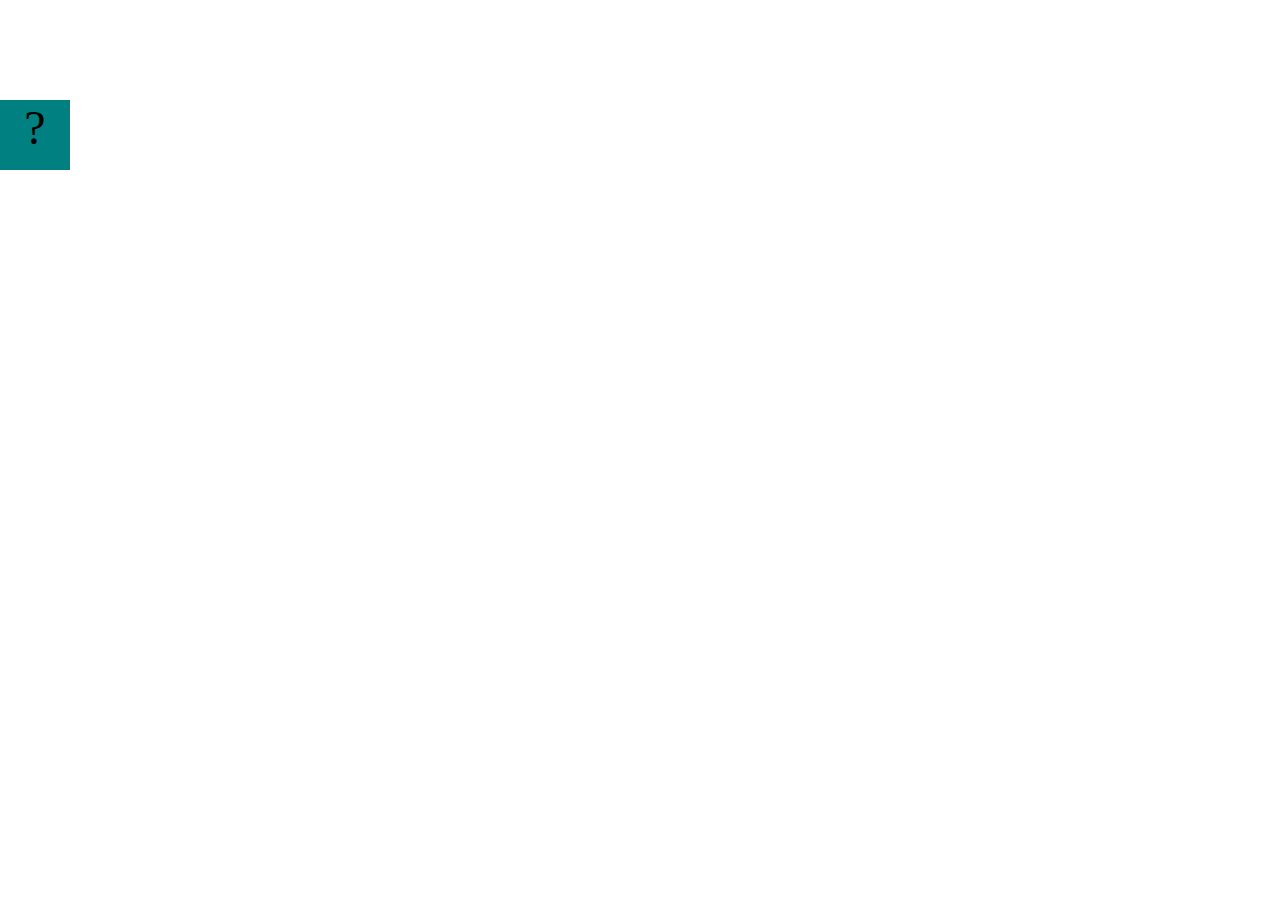
==== projects/bouncing-box/index.html @ ff19e2cb "Initial commit" ====
<!DOCTYPE html>
<html>

<head>
	<meta charset="utf-8">
	<title>Bouncing Box</title>
	<script src="jquery.min.js"></script>
	<style>
		.box {
			width: 70px;
			height: 70px;
			background-color: teal;
			font-size: 300%;
			text-align: center;
			user-select: none;
			display: block;
			position: absolute;
			top: 100px;
			/* Change me! */
			left: 0px;
		}

		.board {
			height: 100vh;
		}
	</style>
	<!-- 	<script src="//cdnjs.cloudflare.com/ajax/libs/jquery/2.1.1/jquery.min.js"></script> -->

</head>

<body class="board">
	<!-- HTML for the box -->
	<div class="box">?</div>

	<script>
		(function () {
			'use strict'
			/* global jQuery */

			//////////////////////////////////////////////////////////////////
			/////////////////// SETUP DO NOT DELETE //////////////////////////
			//////////////////////////////////////////////////////////////////

			var box = jQuery('.box');	// reference to the HTML .box element
			var board = jQuery('.board');	// reference to the HTML .board element
			var boardWidth = board.width();	// the maximum X-Coordinate of the screen

			// Every 50 milliseconds, call the update Function (see below)
			setInterval(update, 50);

			// Every time the box is clicked, call the handleBoxClick Function (see below)
			box.on('click', handleBoxClick);

			// moves the Box to a new position on the screen along the X-Axis
			function moveBoxTo(newPositionX) {
				box.css("left", newPositionX);
			}

			// changes the text displayed on the Box
			function changeBoxText(newText) {
				box.text(newText);
			}

			//////////////////////////////////////////////////////////////////
			/////////////////// YOUR CODE BELOW HERE /////////////////////////
			//////////////////////////////////////////////////////////////////

			// TODO 2 - Variable declarations 



			/* 
			This Function will be called 20 times/second. Each time it is called,
			it should move the Box to a new location. If the box drifts off the screen
			turn it around! 
			*/
			function update() {


			};

			/* 
			This Function will be called each time the box is clicked. Each time it is called,
			it should increase the points total, increase the speed, and move the box to
			the left side of the screen.
			*/
			function handleBoxClick() {


			};





		})();
	</script>
</body>

</html>
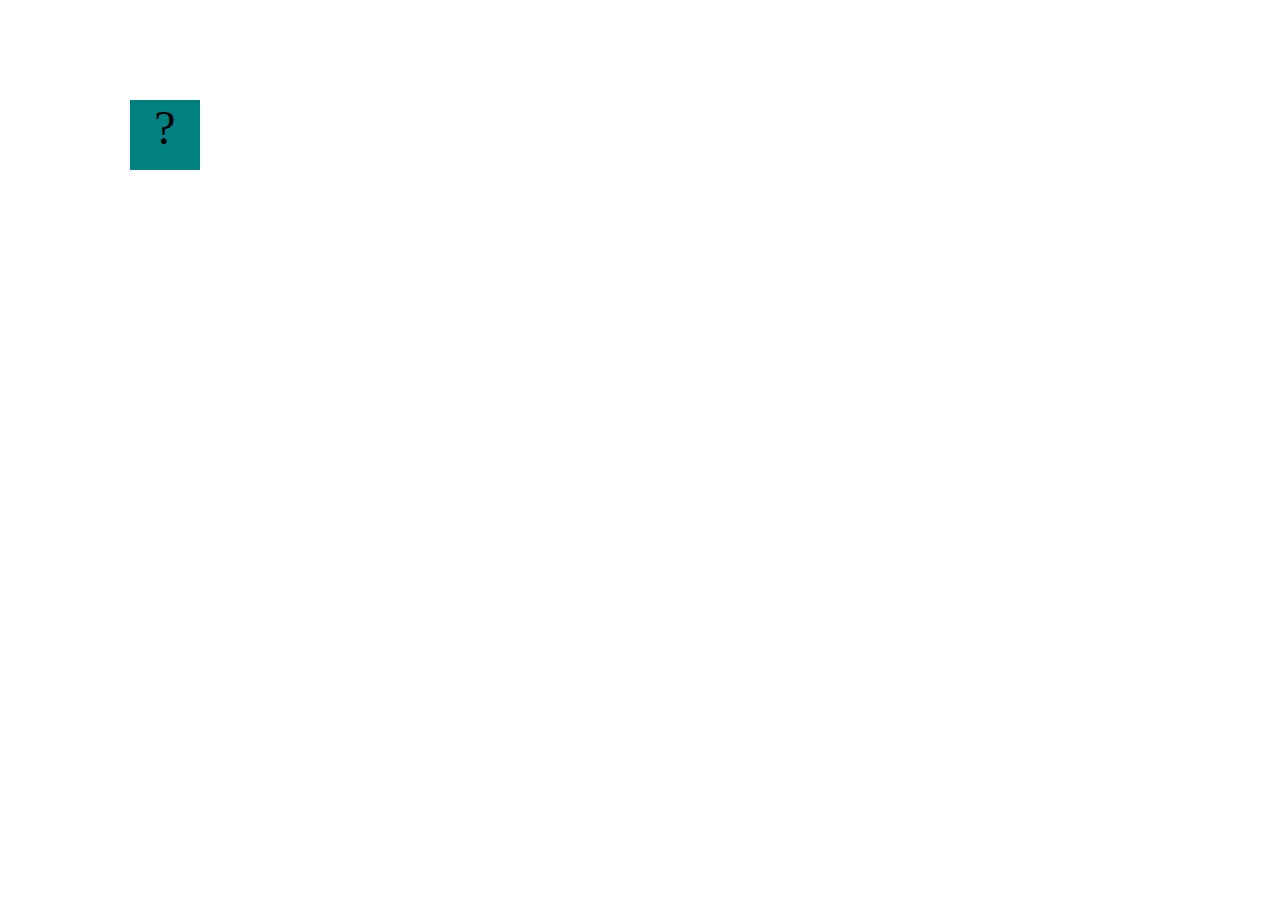
==== commit 4189c6ab: "adding to code" ====
--- a/projects/bouncing-box/index.html
+++ b/projects/bouncing-box/index.html
@@ -66,16 +66,18 @@
 			//////////////////////////////////////////////////////////////////
 
 			// TODO 2 - Variable declarations 
-
-
-
+			var positionX = 0;
+			var points = 0;
+			var speed = 10;
 			/* 
 			This Function will be called 20 times/second. Each time it is called,
 			it should move the Box to a new location. If the box drifts off the screen
 			turn it around! 
 			*/
 			function update() {
-
+				// code to increase positionX by 10
+				positionX = positionX + speed;
+				moveBoxTo(positionX);
 
 			};
 
@@ -85,8 +87,14 @@
 			the left side of the screen.
 			*/
 			function handleBoxClick() {
-
-
+				changeBoxText(points)
+				// increase points
+				points++;
+				changeBoxText(points)
+				//make box faster
+				points + 3;
+				//repositon box to left side
+				positionX = 0;
 			};
 
 
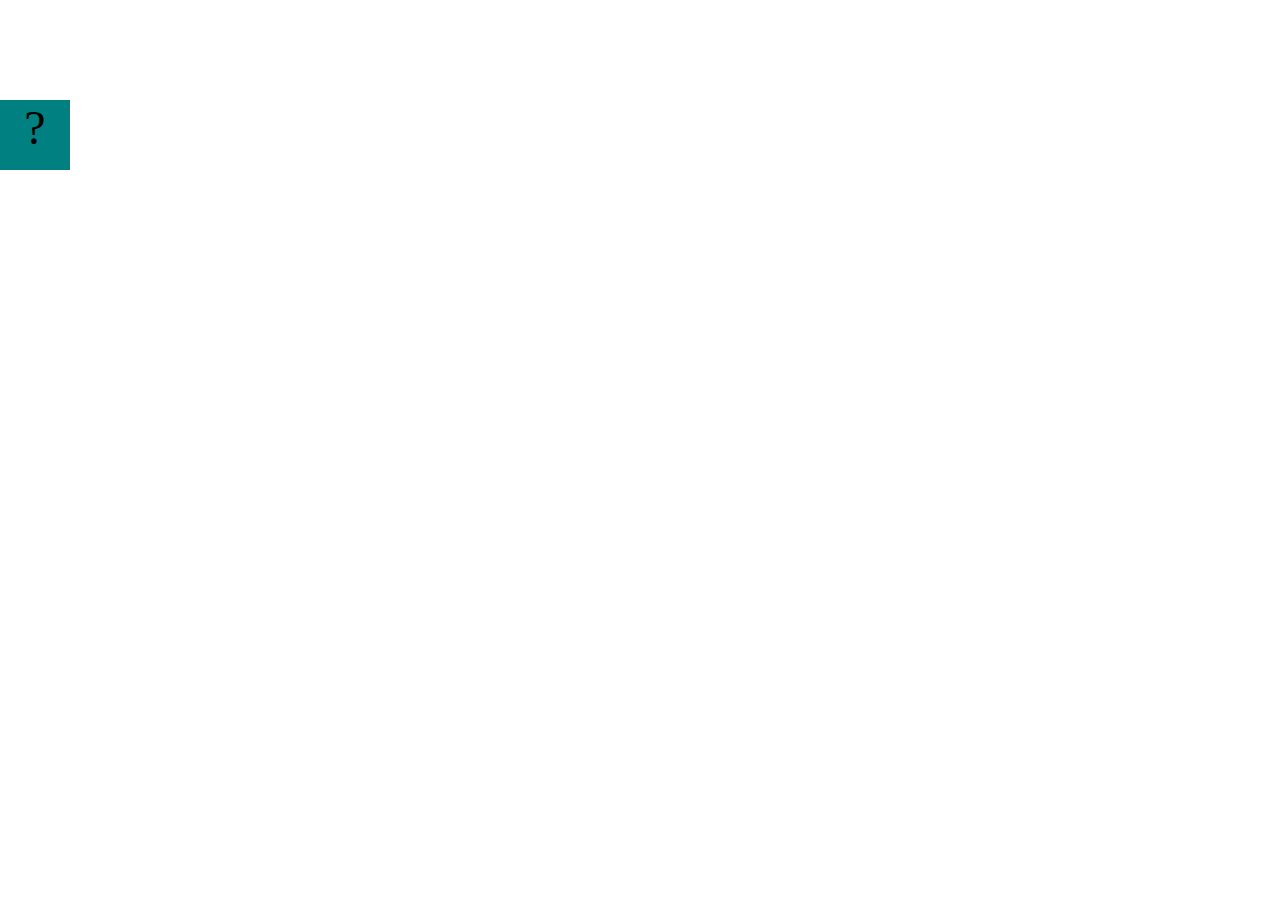
==== commit be804ce3: "completed circularity project" ====
--- a/projects/bouncing-box/index.html
+++ b/projects/bouncing-box/index.html
@@ -78,21 +78,20 @@
 				// code to increase positionX by 10
 				positionX = positionX + speed;
 				moveBoxTo(positionX);
-
-			};
-
+				
 			/* 
 			This Function will be called each time the box is clicked. Each time it is called,
 			it should increase the points total, increase the speed, and move the box to
 			the left side of the screen.
 			*/
 			function handleBoxClick() {
-				changeBoxText(points)
+				positionX = 10;
+				changeBoxText(1)
 				// increase points
 				points++;
 				changeBoxText(points)
 				//make box faster
-				points + 3;
+				speed + 3;
 				//repositon box to left side
 				positionX = 0;
 			};
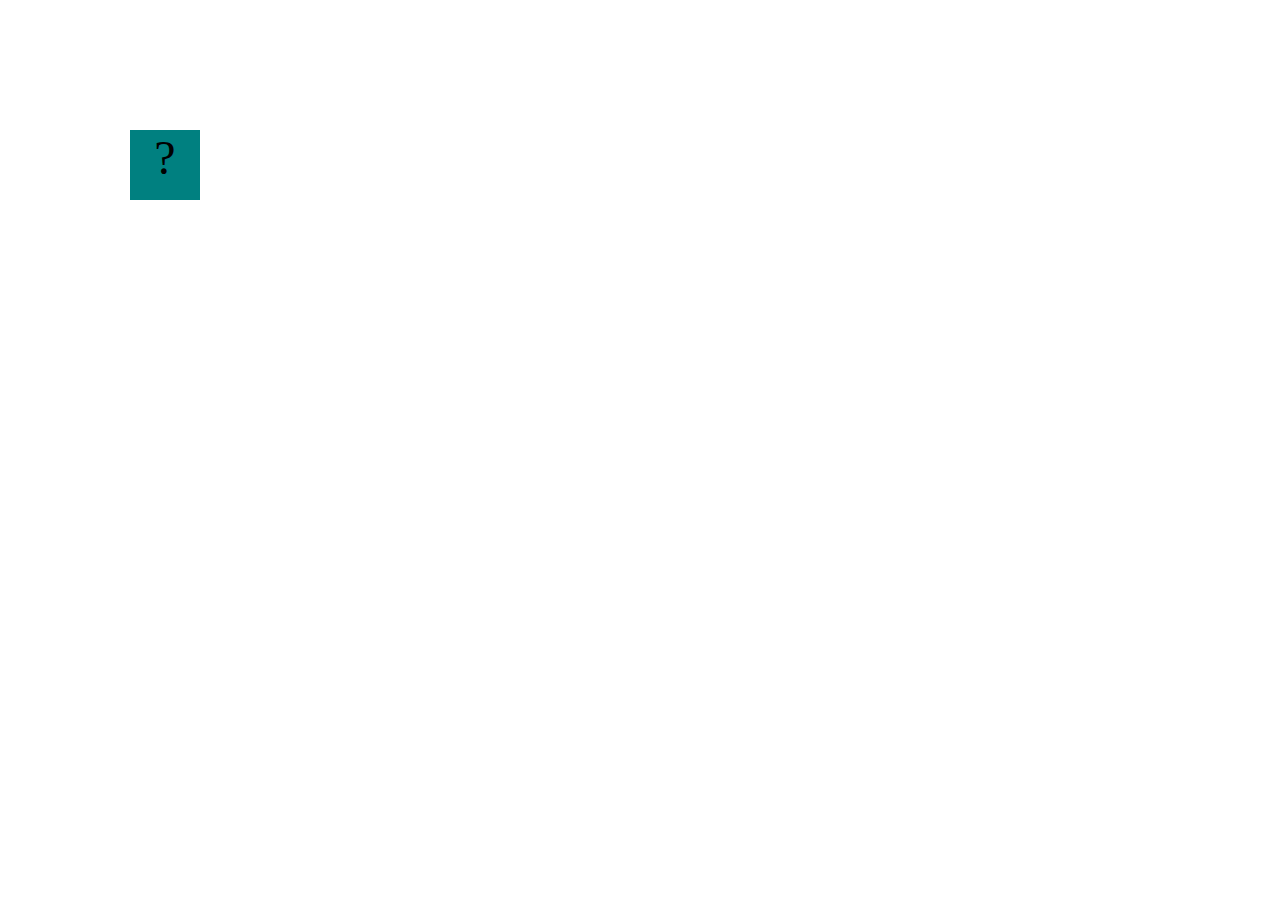
==== commit 6e5b9baf: "push bouncing box,platformer, and fixed website" ====
--- a/projects/bouncing-box/index.html
+++ b/projects/bouncing-box/index.html
@@ -44,7 +44,7 @@
 			var box = jQuery('.box');	// reference to the HTML .box element
 			var board = jQuery('.board');	// reference to the HTML .board element
 			var boardWidth = board.width();	// the maximum X-Coordinate of the screen
-
+			var boardHeight = board.height(); 
 			// Every 50 milliseconds, call the update Function (see below)
 			setInterval(update, 50);
 
@@ -52,8 +52,9 @@
 			box.on('click', handleBoxClick);
 
 			// moves the Box to a new position on the screen along the X-Axis
-			function moveBoxTo(newPositionX) {
+			function moveBoxTo(newPositionX, newPositionY) {
 				box.css("left", newPositionX);
+				box.css("top", newPositionY);
 			}
 
 			// changes the text displayed on the Box
@@ -67,8 +68,10 @@
 
 			// TODO 2 - Variable declarations 
 			var positionX = 0;
+			var positionY = 0;
 			var points = 0;
 			var speed = 10;
+			var speedY = 10;
 			/* 
 			This Function will be called 20 times/second. Each time it is called,
 			it should move the Box to a new location. If the box drifts off the screen
@@ -77,23 +80,46 @@
 			function update() {
 				// code to increase positionX by 10
 				positionX = positionX + speed;
-				moveBoxTo(positionX);
-				
+				positionY = positionY + speedY;
+				moveBoxTo(positionX, positionY);
+				if(positionX > boardWidth){
+					speed = -speed;
+				}
+				else if(positionX < 0){
+					speed = -speed;
+				}
+				if(positionY > boardHeight){
+					speedY = -speedY;
+				}
+				else if(positionY < 0){
+					speedY = -speedY;
+				}
+			}
 			/* 
 			This Function will be called each time the box is clicked. Each time it is called,
 			it should increase the points total, increase the speed, and move the box to
 			the left side of the screen.
 			*/
 			function handleBoxClick() {
-				positionX = 10;
-				changeBoxText(1)
 				// increase points
 				points++;
 				changeBoxText(points)
 				//make box faster
-				speed + 3;
+				if (speed > 0){
+					speed += 3;
+				}
+				else {
+					speed -= 3
+				}
+				if (speedY > 0){
+					speedY += 3;
+				}
+				else {
+					speedY -= 3
+				}
 				//repositon box to left side
 				positionX = 0;
+				positionY = 0;
 			};
 
 
